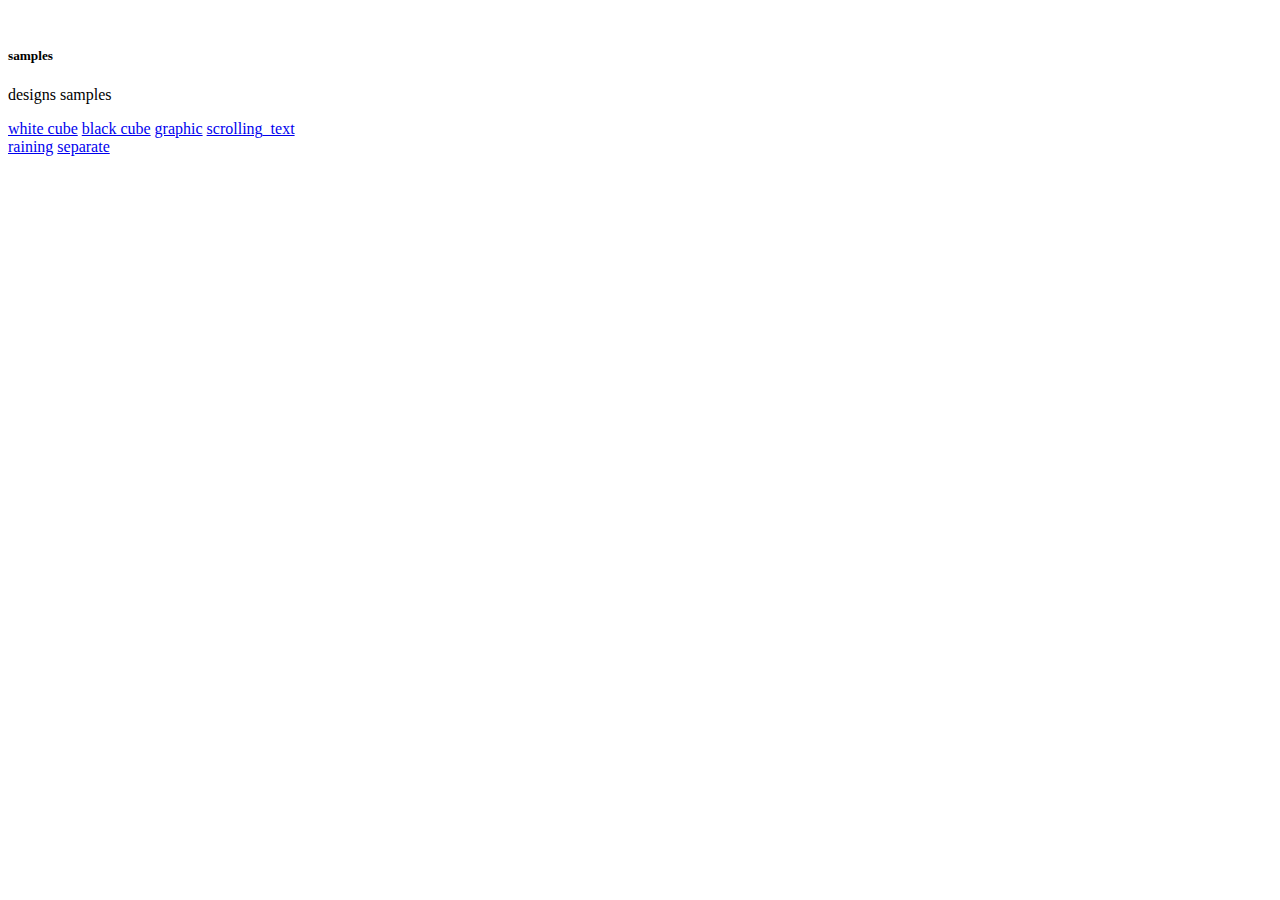
==== play/index.html @ 5d800afb "initial commit" ====
<!DOCTYPE html>
<html lang="en">
<head>
  <meta charset="UTF-8">
  <meta name="viewport" content="width=device-width, initial-scale=1.0">
  <meta http-equiv="X-UA-Compatible" content="ie=edge">
  <link href="https://cdn.jsdelivr.net/npm/bootstrap@5.0.0-beta1/dist/css/bootstrap.min.css" rel="stylesheet" integrity="sha384-giJF6kkoqNQ00vy+HMDP7azOuL0xtbfIcaT9wjKHr8RbDVddVHyTfAAsrekwKmP1" crossorigin="anonymous">
  <link rel="stylesheet" href="style.css">
  <title>Document</title>
</head>
<body>
<div class="container">
  <div class="mt-5 d-flex justify-content-center">
    <div class="card top" style="width: 18rem;">
      <img src="" class="card-img-top" alt="">
      <div class="card-body">
        <h5 class="card-title text-center">samples</h5>
        <p class="card-text text-center">designs samples</p>
        <div class="row">
          <a href="./white_cube" class="btn btn-secondary mt-2">white cube</a>
          <a href="./black_cube" class="btn btn-secondary mt-2">black cube</a>
          <a href="./graphic" class="btn btn-secondary mt-2">graphic</a>
          <a href="./scrolling_text" class="btn btn-secondary mt-2">scrolling_text</a>
          <a href="./rain" class="btn btn-secondary mt-2">raining</a>
          <a href="./separate" class="btn btn-secondary mt-2">separate</a>
        </div>
      </div>
    </div>
  </div>
</div>

<script src="https://cdn.jsdelivr.net/npm/bootstrap@5.0.0-beta1/dist/js/bootstrap.bundle.min.js" integrity="sha384-ygbV9kiqUc6oa4msXn9868pTtWMgiQaeYH7/t7LECLbyPA2x65Kgf80OJFdroafW" crossorigin="anonymous"></script>
</body>
</html>
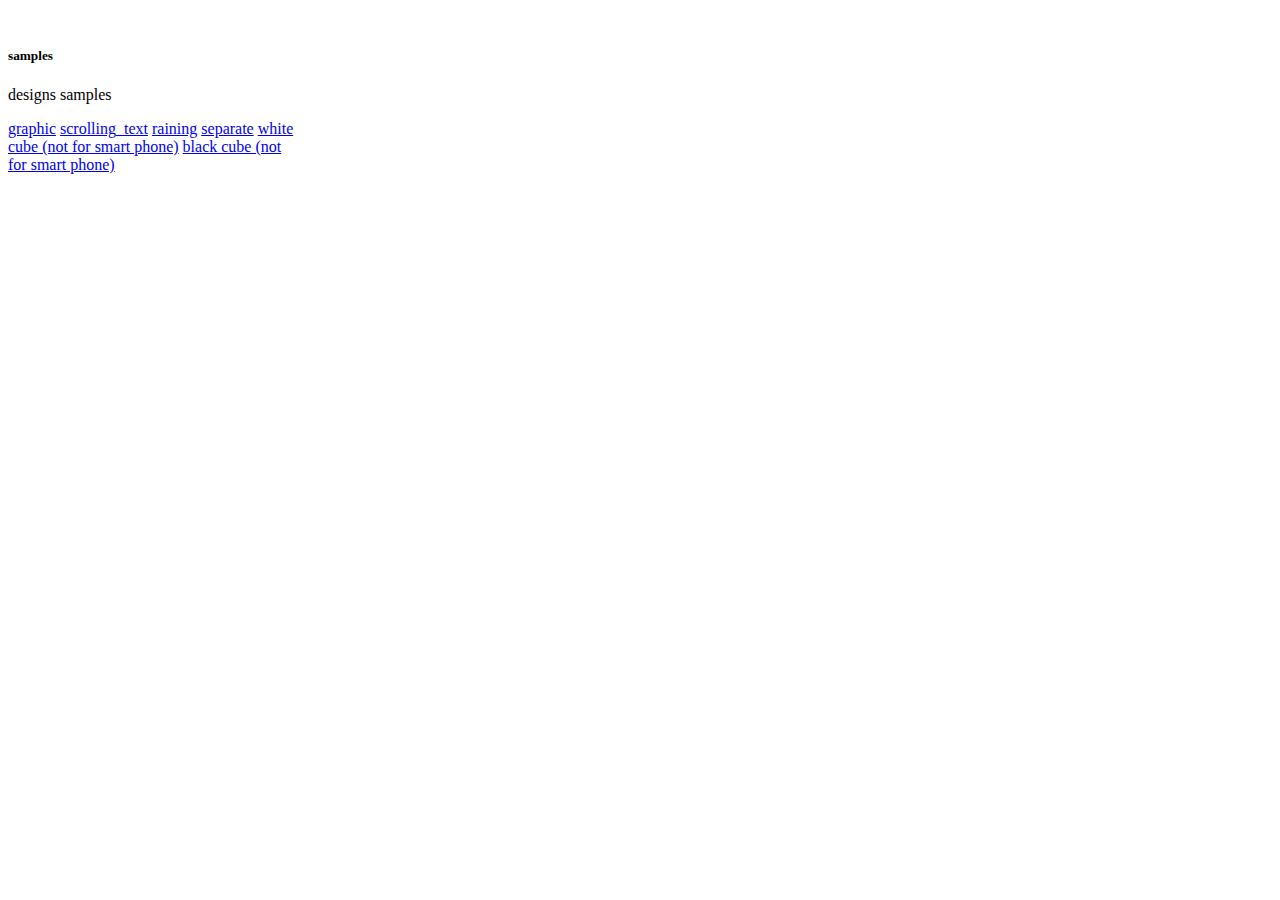
==== commit 3165ec8a: "third commit" ====
--- a/play/index.html
+++ b/play/index.html
@@ -5,7 +5,7 @@
   <meta name="viewport" content="width=device-width, initial-scale=1.0">
   <meta http-equiv="X-UA-Compatible" content="ie=edge">
   <link href="https://cdn.jsdelivr.net/npm/bootstrap@5.0.0-beta1/dist/css/bootstrap.min.css" rel="stylesheet" integrity="sha384-giJF6kkoqNQ00vy+HMDP7azOuL0xtbfIcaT9wjKHr8RbDVddVHyTfAAsrekwKmP1" crossorigin="anonymous">
-  <link rel="stylesheet" href="style.css">
+  <!-- <link rel="stylesheet" href="style.css"> -->
   <title>Document</title>
 </head>
 <body>
@@ -17,12 +17,12 @@
         <h5 class="card-title text-center">samples</h5>
         <p class="card-text text-center">designs samples</p>
         <div class="row">
-          <a href="./white_cube" class="btn btn-secondary mt-2">white cube</a>
-          <a href="./black_cube" class="btn btn-secondary mt-2">black cube</a>
           <a href="./graphic" class="btn btn-secondary mt-2">graphic</a>
           <a href="./scrolling_text" class="btn btn-secondary mt-2">scrolling_text</a>
           <a href="./rain" class="btn btn-secondary mt-2">raining</a>
           <a href="./separate" class="btn btn-secondary mt-2">separate</a>
+          <a href="./white_cube" class="btn btn-secondary mt-2">white cube (not for smart phone)</a>
+          <a href="./black_cube" class="btn btn-secondary mt-2">black cube (not for smart phone)</a>
         </div>
       </div>
     </div>
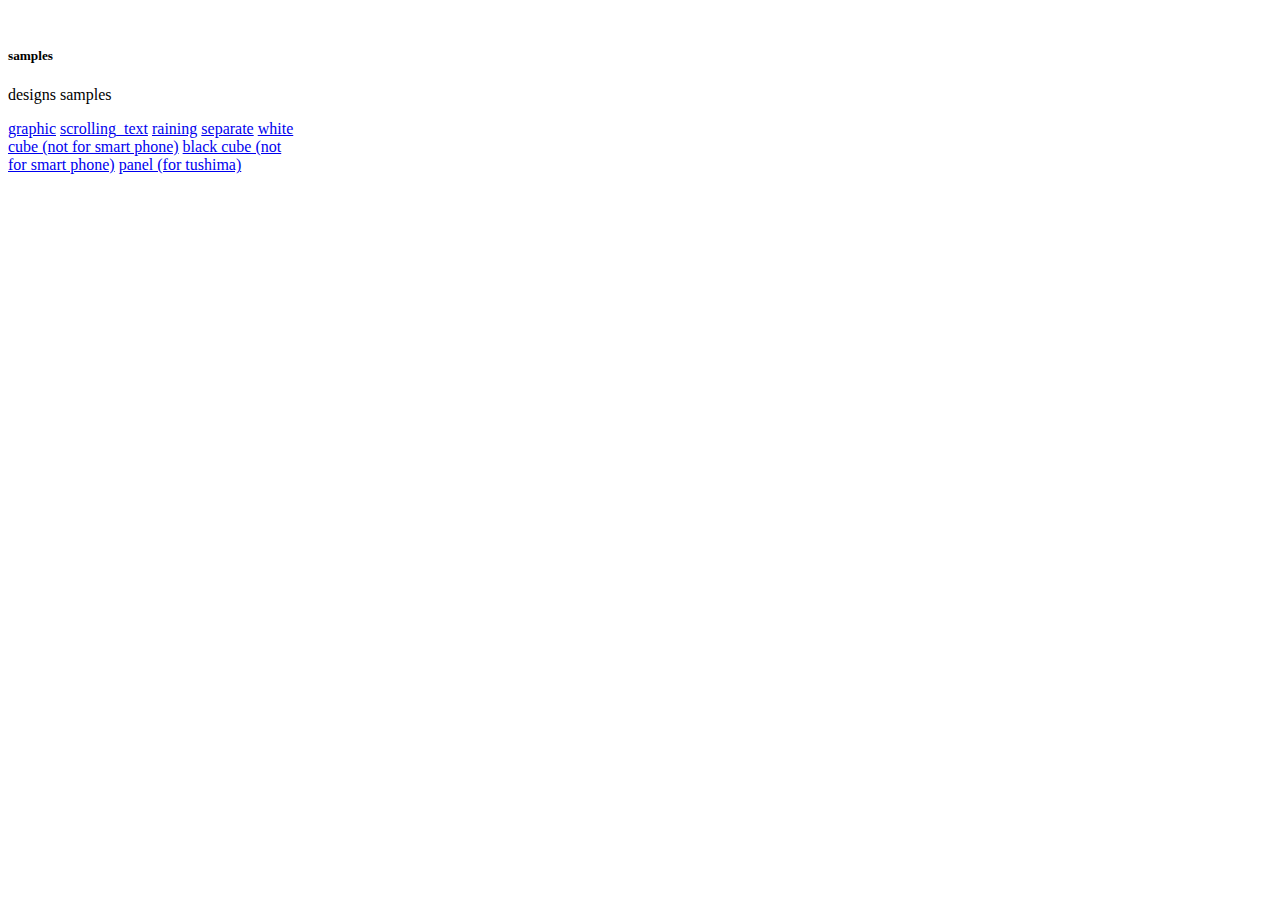
==== commit f8a09e8a: "forth commit" ====
--- a/play/index.html
+++ b/play/index.html
@@ -23,6 +23,7 @@
           <a href="./separate" class="btn btn-secondary mt-2">separate</a>
           <a href="./white_cube" class="btn btn-secondary mt-2">white cube (not for smart phone)</a>
           <a href="./black_cube" class="btn btn-secondary mt-2">black cube (not for smart phone)</a>
+          <a href="./panel" class="btn btn-secondary mt-2">panel (for tushima)</a>
         </div>
       </div>
     </div>
